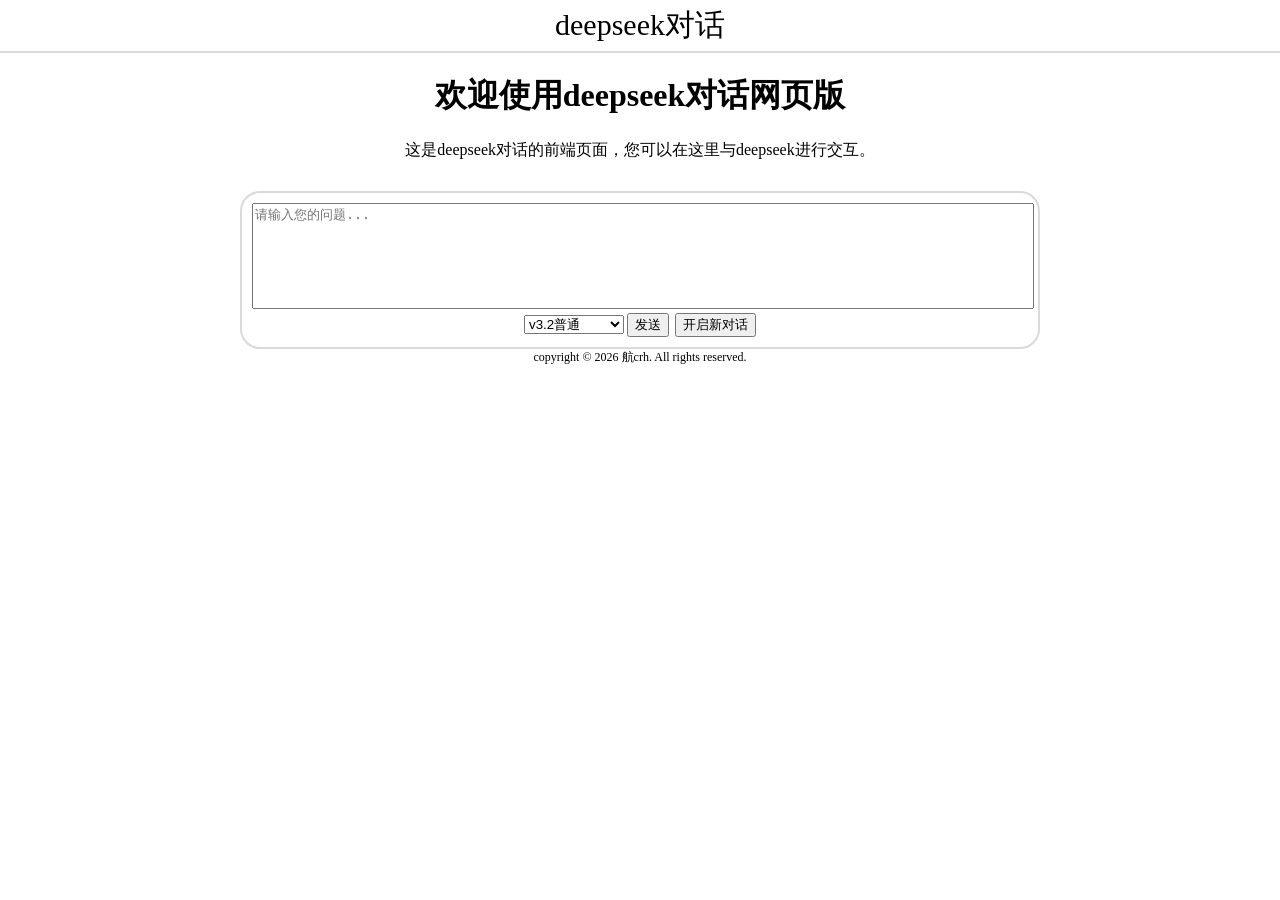
==== frontend/index.html @ 7c379c04 "连续对话&请求体传数据" ====
<!DOCTYPE html>
<html lang="zh">

<head>
    <meta charset="UTF-8">
    <meta name="viewport" content="width=device-width, initial-scale=1.0">
    <title>deepseek对话网页版——航的网站</title>
    <link rel="stylesheet" href="style.css">
    <script src="script.js"></script>
</head>

<body>
    <header>
        <span onclick="outMenu()">deepseek对话</span>
    </header>
    <main>
        <h1>欢迎使用deepseek对话网页版</h1>
        <p>这是deepseek对话的前端页面，您可以在这里与deepseek进行交互。</p>
    </main>
    <footer>
        <div id="inputArea">
            <textarea id="userInput" placeholder="请输入您的问题..."></textarea>
            <select id="modelSelect" title="在这里选择使用的模型" onchange="changeModel()">
                <option value="v3.2chat">v3.2普通</option>
                <option value="v3.2reasoner">v3.2深度思考</option>
            </select>
            <button onclick="sendRequest()" id="sendbtn">发送</button>&nbsp;
            <button onclick="setNewChat()" id="clearbtn">开启新对话</button>
        </div>
        copyright &copy; <span id="copyrightDate">2025</span> 航crh. All rights reserved.
    </footer>
    <script>
        // 获取当前年份
        const currentYear = new Date().getFullYear();
        // 设置版权年份
        document.getElementById('copyrightDate').textContent = currentYear;
    </script>
</body>

</html>
---- frontend/style.css ----
body {
    margin: 0px;
}

header {
    margin-top: 5px;
    margin-bottom: 10px;
    padding-bottom: 5px;
    font-size: 30px;
    position: sticky;
    text-align: center;
    border-bottom: 2px solid #dadada;
}

main {
    margin: auto;
    text-align: center;
    width: calc(100% - 10px);
    max-width: 800px;
}

footer {
    position: sticky;
    margin: 20px auto 5px;
    padding: 10px 0px;
    font-size: 12px;
    text-align: center;
    width: auto;
    max-width: 800px;
    width: calc(100% - 10px);
}

#inputArea {
    text-align: center;
    max-width: 800px;
    border-radius: 20px;
    border: 2px solid #dadada;
    padding: 10px;
    /* 使容器居中，并确保内边距包含在宽度内 */
    margin: 0 auto;
    box-sizing: border-box;
}

textarea {
    resize: none;
    width: 100%;
    height: 100px;
}

.thinkingPart {
    text-align: left;
    font-size: 14px;
    color: rgb(167, 167, 167);
    border-left: 1px solid rgb(211, 211, 211);
    padding-left: 5px;
    margin-top: 0px;
}

.answerPart {
    text-align: left;
    color: rgb(0, 0, 0);
}

.eachtitle {
    text-align: left;
    color: rgb(0, 0, 0);
    font-size: 17px;
    margin-top: 15px;
}

.questionArea {
    text-align: left;
    color: rgb(0, 0, 0);
    font-size: 20px;
    margin-top: 20px;
    border-radius: 5px;
    background-color: rgb(240, 240, 240);
    padding: 3px;
    /* 根据内容调整宽度 */
    width: fit-content;
    max-width: 600px;
    /* 右居中 */
    margin-left: auto;
}
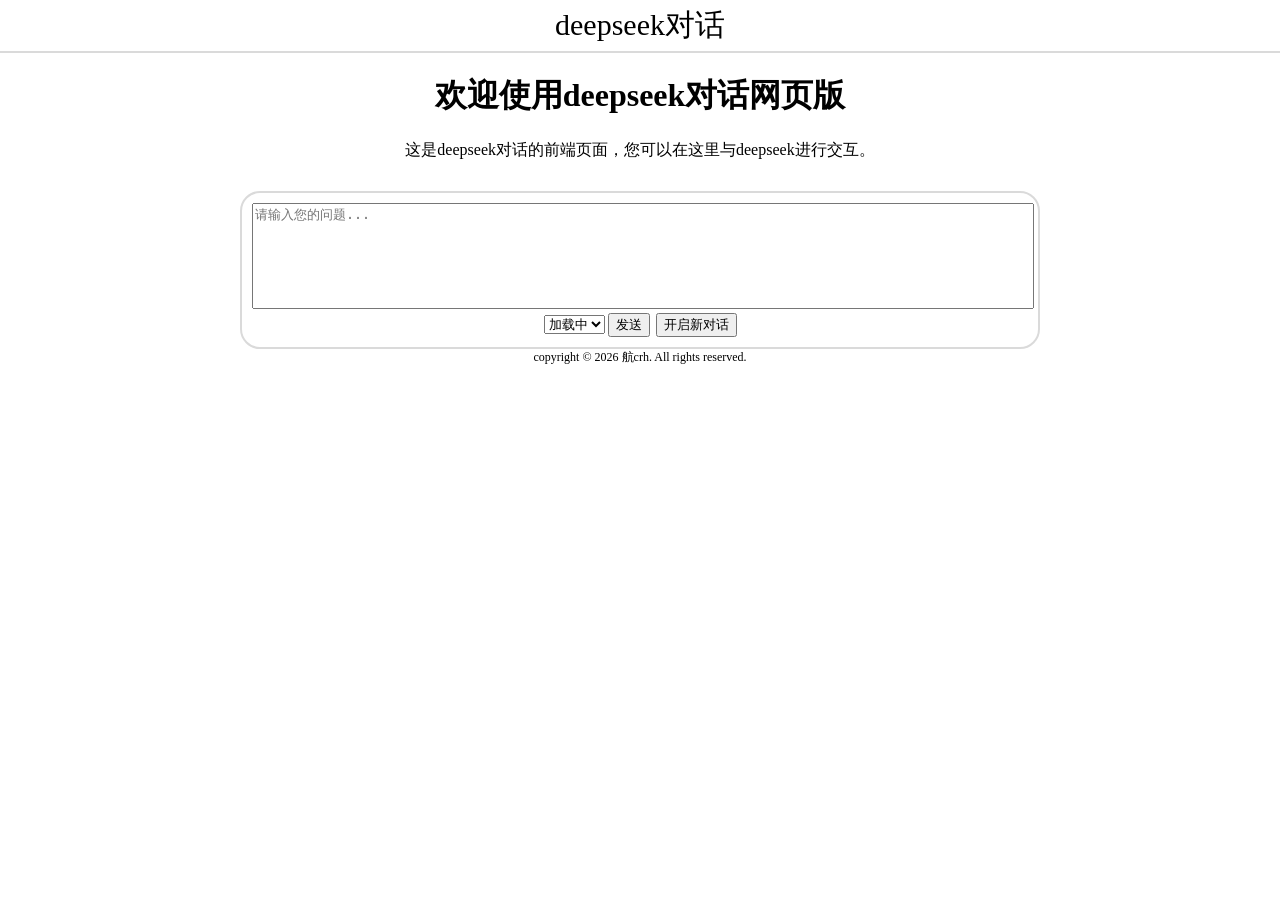
==== commit c5197ef8: "修复前端版本号，更改前端FETCH_URL格式，动态获取模型列表，更改前端消息格式验证机制及深度思考内容检测" ====
--- a/frontend/index.html
+++ b/frontend/index.html
@@ -21,8 +21,7 @@
         <div id="inputArea">
             <textarea id="userInput" placeholder="请输入您的问题..."></textarea>
             <select id="modelSelect" title="在这里选择使用的模型" onchange="changeModel()">
-                <option value="v3.2chat">v3.2普通</option>
-                <option value="v3.2reasoner">v3.2深度思考</option>
+                <option value="waiting">加载中</option>
             </select>
             <button onclick="sendRequest()" id="sendbtn">发送</button>&nbsp;
             <button onclick="setNewChat()" id="clearbtn">开启新对话</button>
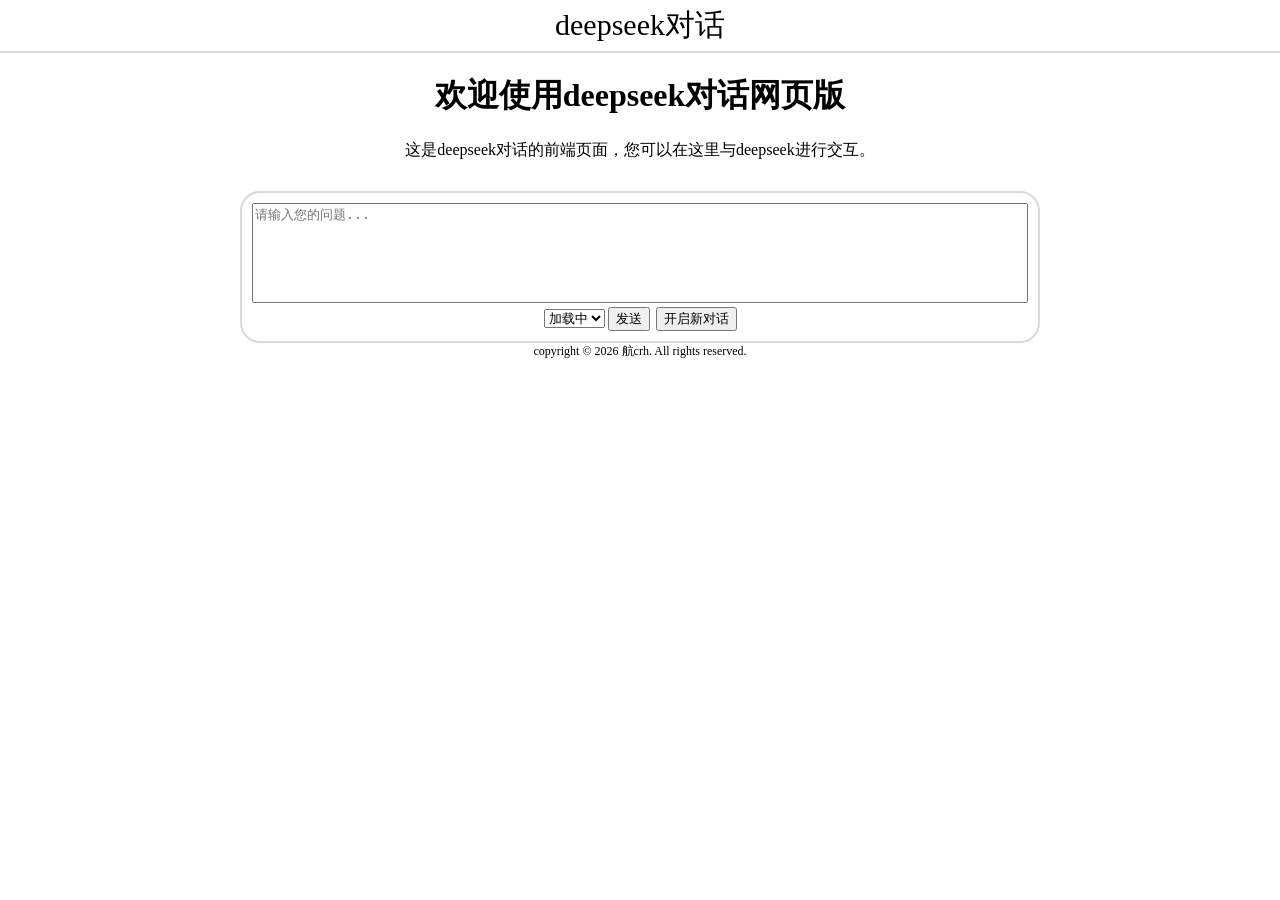
==== commit 1c96c9c6: "将JavaScript代码拆分为2个文件" ====
--- a/frontend/index.html
+++ b/frontend/index.html
@@ -6,7 +6,9 @@
     <meta name="viewport" content="width=device-width, initial-scale=1.0">
     <title>deepseek对话网页版——航的网站</title>
     <link rel="stylesheet" href="style.css">
-    <script src="script.js"></script>
+    <script type="module" src="zero-md.js?register"></script>
+    <script src="main.js"></script>
+    <script src="request.js"></script>
 </head>
 
 <body>
--- a/frontend/style.css
+++ b/frontend/style.css
@@ -1,3 +1,9 @@
+*,
+*::before,
+*::after {
+    box-sizing: border-box;
+}
+
 body {
     margin: 0px;
 }
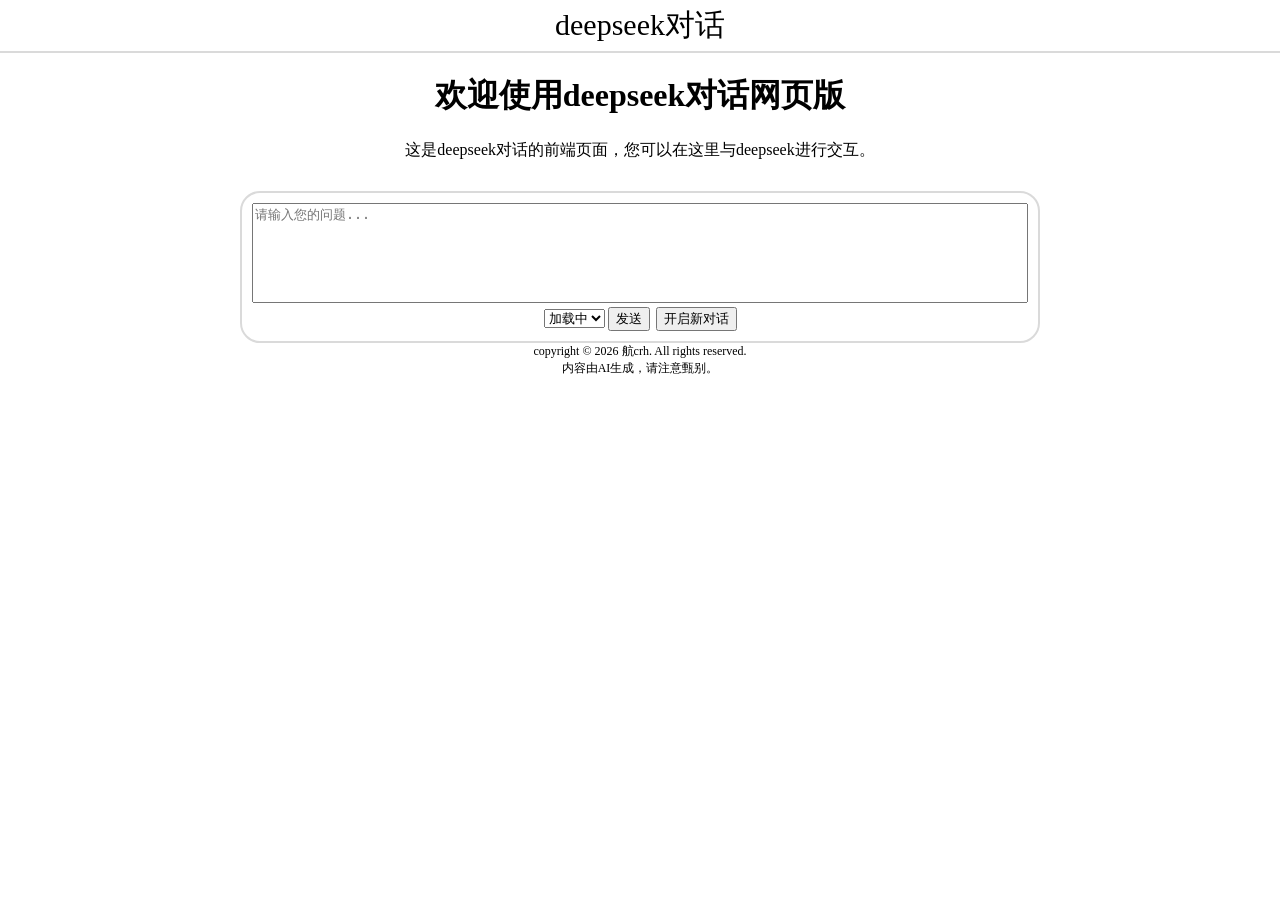
==== commit 3bc031ff: "更改版本更新描述，更改前端版本号为1.5.0（不使用原定的1.4.1），添加AI提示" ====
--- a/frontend/index.html
+++ b/frontend/index.html
@@ -28,7 +28,8 @@
             <button onclick="sendRequest()" id="sendbtn">发送</button>&nbsp;
             <button onclick="setNewChat()" id="clearbtn">开启新对话</button>
         </div>
-        copyright &copy; <span id="copyrightDate">2025</span> 航crh. All rights reserved.
+        copyright &copy; <span id="copyrightDate">2025</span> 航crh. All rights reserved.<br>
+        内容由AI生成，请注意甄别。
     </footer>
     <script>
         // 获取当前年份
--- a/frontend/style.css
+++ b/frontend/style.css
@@ -9,11 +9,14 @@
 }
 
 header {
+    z-index: 100;
     margin-top: 5px;
     margin-bottom: 10px;
     padding-bottom: 5px;
     font-size: 30px;
     position: sticky;
+    top: 0px;
+    background-color: #ffffff;
     text-align: center;
     border-bottom: 2px solid #dadada;
 }
@@ -28,7 +31,7 @@
 footer {
     position: sticky;
     margin: 20px auto 5px;
-    padding: 10px 0px;
+    padding-top: 10px;
     font-size: 12px;
     text-align: center;
     width: auto;
@@ -87,4 +90,53 @@
     max-width: 600px;
     /* 右居中 */
     margin-left: auto;
+}
+
+/* 菜单栏容器：位于每条AI回答的左下角 */
+.menuBar {
+    /* flex布局，便于内部按钮排列 */
+    display: flex;
+    /* 垂直居中对齐所有子元素 */
+    align-items: center;
+    /* 按钮之间的水平间距 */
+    gap: 8px;
+    margin-top: 5px;
+}
+
+/* 菜单栏按钮：图标+文字的组合按钮 */
+.menuBarButton {
+    padding: 4px 8px;
+    border-radius: 4px;
+    /* 行内flex，让按钮自身也使用flex布局 */
+    display: inline-flex;
+    /* 垂直居中，保证图标与文字对齐 */
+    align-items: center;
+    /* 图标与文字之间的间距 */
+    gap: 4px;
+    /* 鼠标悬停时显示手型光标 */
+    cursor: pointer;
+    /* 按钮文字大小 */
+    font-size: 14px;
+    /* 按钮文字颜色（灰色） */
+    color: #666;
+    /* 禁止选中文字，提升交互体验 */
+    user-select: none;
+    /* 平滑过渡背景颜色变化 */
+    transition: background-color 0.3s;
+}
+
+.menuBarButton:hover {
+    background-color: #e1e1e1;
+    /* 平滑过渡背景颜色变化 */
+    transition: background-color 0.3s;
+}
+
+/* 菜单栏按钮中的图标 */
+.menuBarButton img {
+    /* 固定图标宽度 */
+    width: 16px;
+    /* 固定图标高度 */
+    height: 16px;
+    /* 兜底垂直对齐方案 */
+    vertical-align: middle;
 }
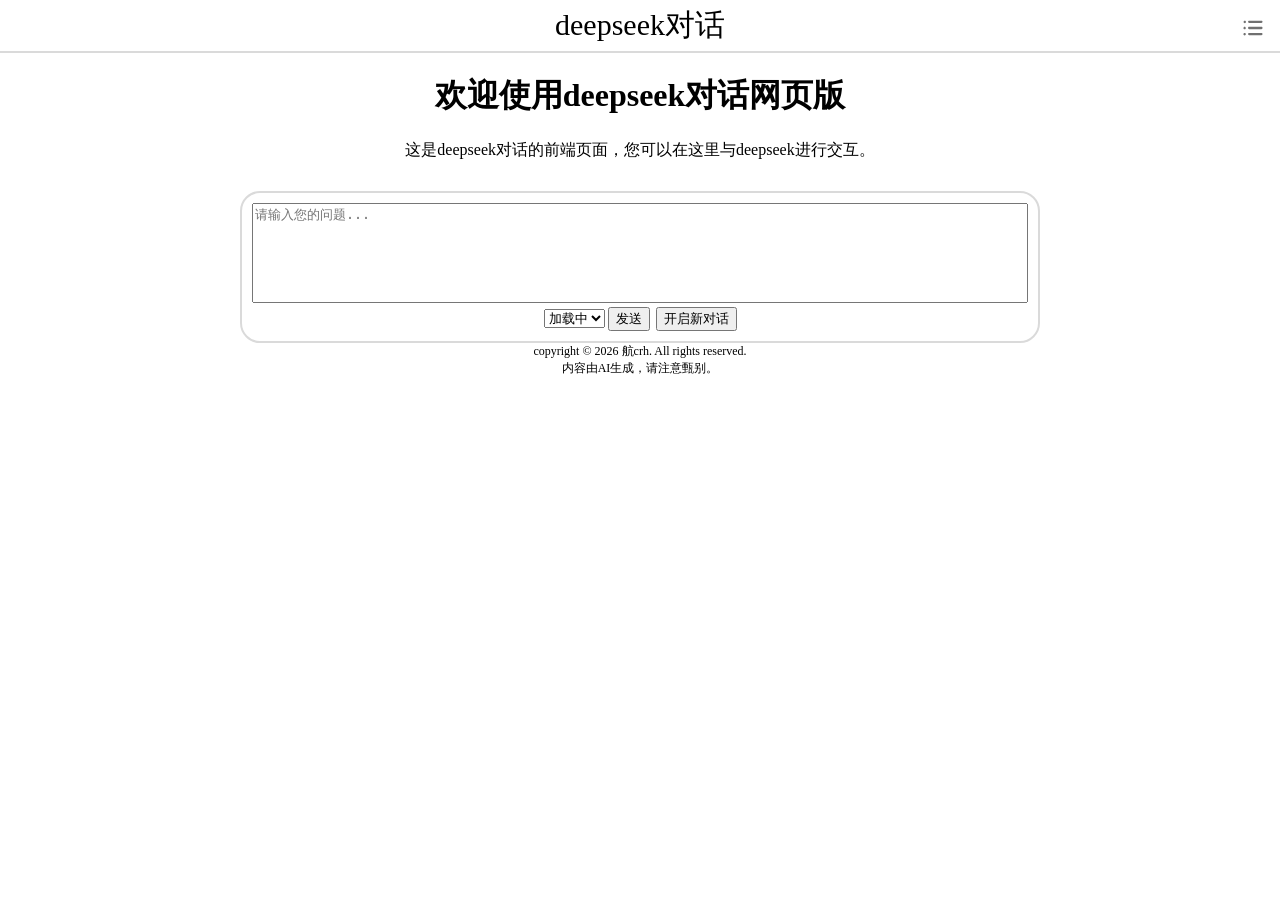
==== commit 39301992: "添加右上角菜单按钮和下拉菜单" ====
--- a/frontend/index.html
+++ b/frontend/index.html
@@ -14,6 +14,11 @@
 <body>
     <header>
         <span onclick="outMenu()">deepseek对话</span>
+        <img id="menuIcon" src="pic/menu.svg" alt="菜单">
+        <div id="menuDropdown">
+            <a href="javascript:void(0)" onclick="outMenu()">关于 / 版本信息</a>
+            <a href="mailto:1317806770@qq.com">联系开发者</a>
+        </div>
     </header>
     <main>
         <h1>欢迎使用deepseek对话网页版</h1>
--- a/frontend/style.css
+++ b/frontend/style.css
@@ -19,6 +19,53 @@
     background-color: #ffffff;
     text-align: center;
     border-bottom: 2px solid #dadada;
+}
+
+/* 右上角菜单图标：垂直居中，靠右 15px */
+#menuIcon {
+    position: absolute;
+    right: 15px;
+    top: 50%;
+    transform: translateY(-50%);
+    cursor: pointer;
+}
+
+/* 下拉菜单面板：默认隐藏（visibility+opacity，才能做缓冲过渡） */
+#menuDropdown {
+    visibility: hidden;
+    opacity: 0;
+    position: absolute;
+    top: 100%;
+    right: 15px;
+    min-width: 160px;
+    background-color: #ffffff;
+    border: 1px solid #dadada;
+    border-radius: 8px;
+    box-shadow: 0px 8px 16px 0px rgba(0, 0, 0, 0.2);
+    overflow: hidden;
+    /* 隐藏时 visibility 延迟 0.25s，给鼠标移入面板留缓冲；opacity 0.2s 淡出 */
+    transition: visibility 0s 0.25s, opacity 0.2s;
+}
+
+/* 悬停图标或面板本身时显示（:has 触发） */
+header:has(#menuIcon:hover) #menuDropdown,
+#menuDropdown:hover {
+    visibility: visible;
+    opacity: 1;
+    transition-delay: 0s;
+}
+
+/* 面板内的菜单项 */
+#menuDropdown a {
+    display: block;
+    padding: 12px 16px;
+    font-size: 14px;
+    color: #333;
+    text-decoration: none;
+}
+
+#menuDropdown a:hover {
+    background-color: #f1f1f1;
 }
 
 main {
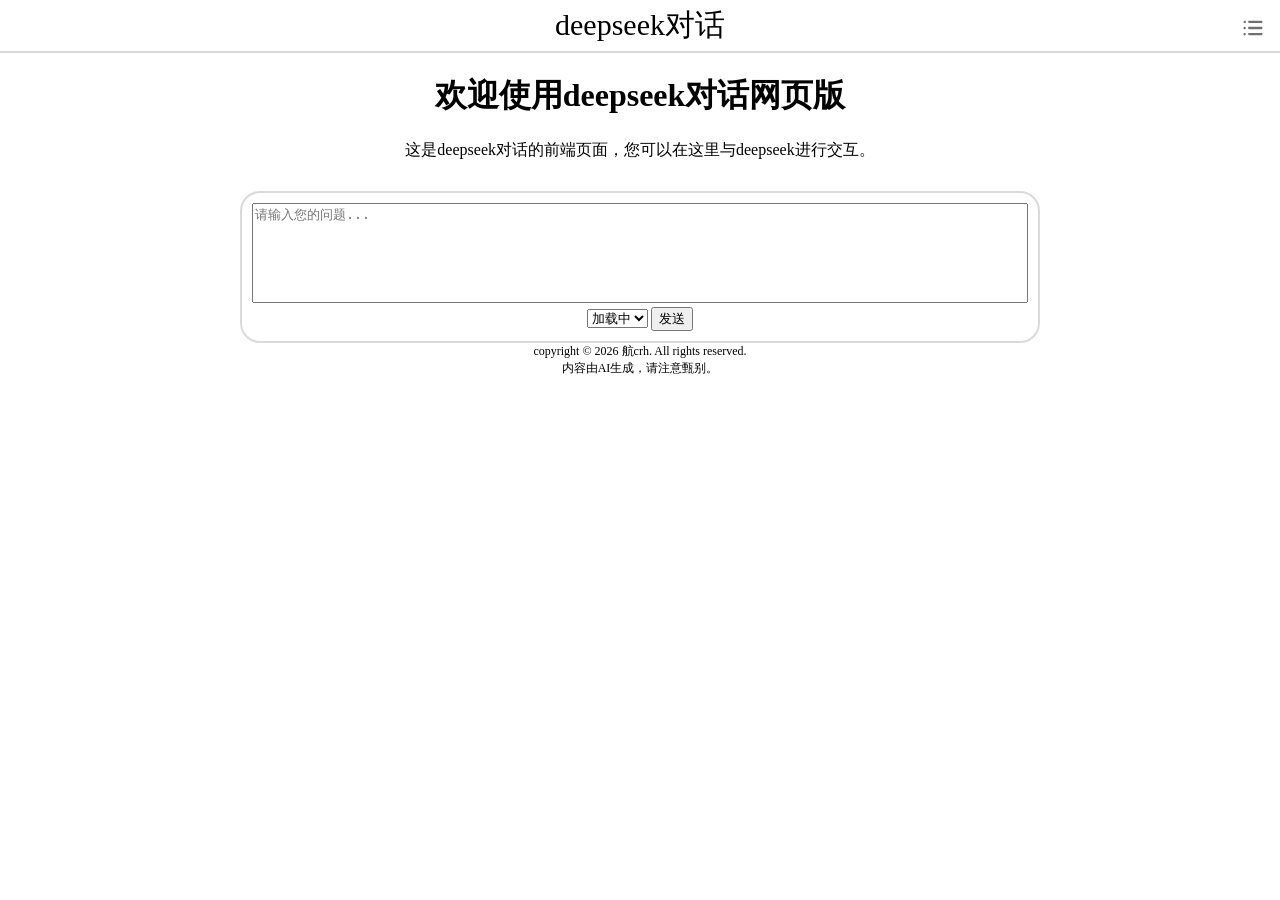
==== commit 02b3ffc9: "重构对话框功能，优化弹窗显示逻辑，添加“开启新对话”下拉菜单选项，删除旧“开启新对话”按钮" ====
--- a/frontend/index.html
+++ b/frontend/index.html
@@ -13,11 +13,12 @@
 
 <body>
     <header>
-        <span onclick="outMenu()">deepseek对话</span>
+        <span>deepseek对话</span>
         <img id="menuIcon" src="pic/menu.svg" alt="菜单">
         <div id="menuDropdown">
-            <a href="javascript:void(0)" onclick="outMenu()">关于 / 版本信息</a>
-            <a href="mailto:1317806770@qq.com">联系开发者</a>
+            <a href="javascript:void(0)" onclick="setNewChat()">开启新对话</a>
+            <a href="javascript:void(0)" onclick="showMenu('version')">版本信息</a>
+            <a href="javascript:void(0)" onclick="showMenu('about')">关于</a>
         </div>
     </header>
     <main>
@@ -30,8 +31,7 @@
             <select id="modelSelect" title="在这里选择使用的模型" onchange="changeModel()">
                 <option value="waiting">加载中</option>
             </select>
-            <button onclick="sendRequest()" id="sendbtn">发送</button>&nbsp;
-            <button onclick="setNewChat()" id="clearbtn">开启新对话</button>
+            <button onclick="sendRequest()" id="sendbtn">发送</button>
         </div>
         copyright &copy; <span id="copyrightDate">2025</span> 航crh. All rights reserved.<br>
         内容由AI生成，请注意甄别。
@@ -42,6 +42,7 @@
         // 设置版权年份
         document.getElementById('copyrightDate').textContent = currentYear;
     </script>
+    <dialog id="defaultDialog"></dialog>
 </body>
 
 </html>
